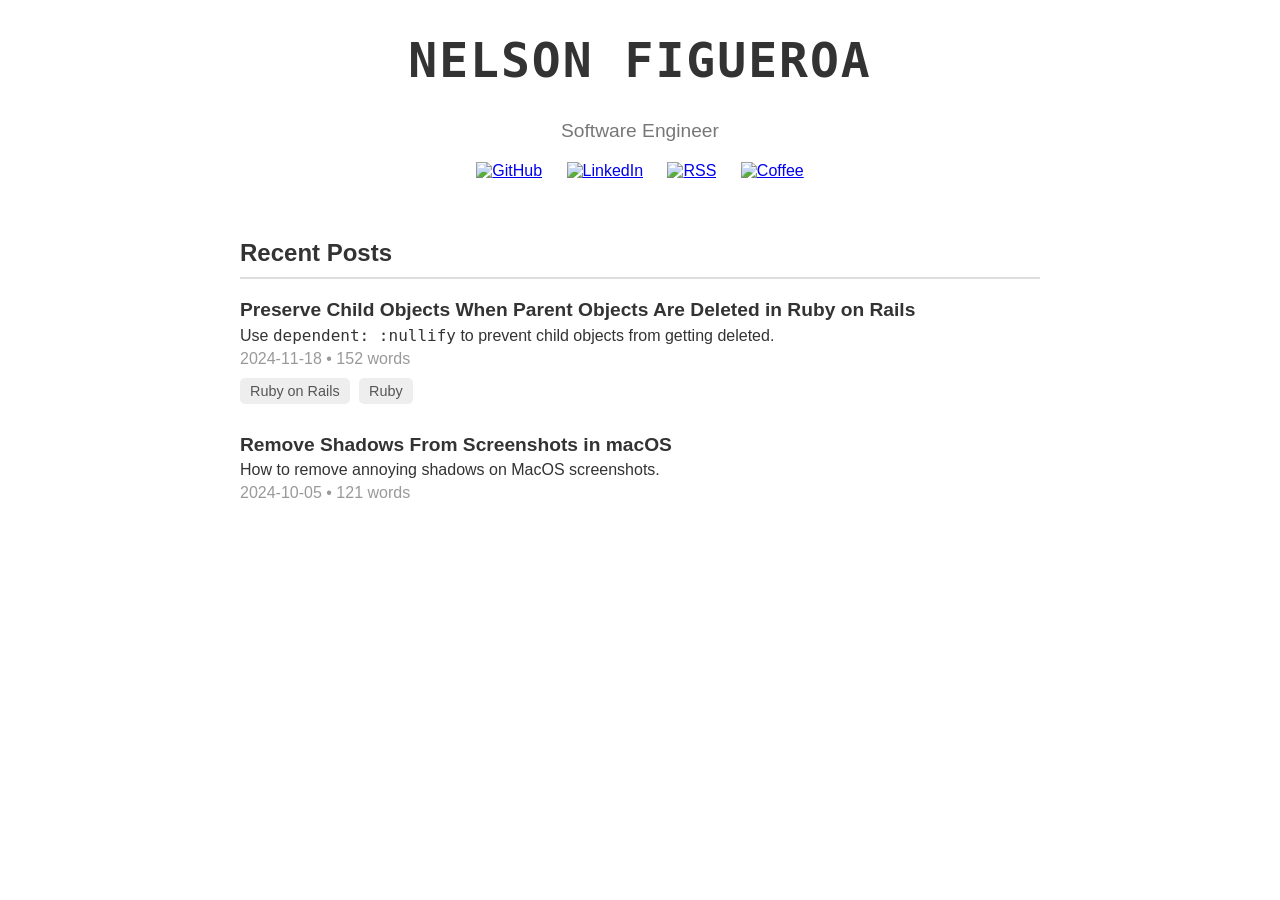
==== nelson.html @ be77395b "Add files via upload" ====
<!DOCTYPE html>
<html lang="en">
<head>
  <meta charset="UTF-8">
  <meta name="viewport" content="width=device-width, initial-scale=1.0">
  <title>Nelson Figueroa</title>
  <link rel="stylesheet" href="nelson.css">
</head>
<body>
  <header>
    <h1 class="logo">NELSON FIGUEROA</h1>
    <p class="subtitle">Software Engineer</p>
    <div class="icons">
      <a href="#"><img src="github-icon.png" alt="GitHub"></a>
      <a href="#"><img src="linkedin-icon.png" alt="LinkedIn"></a>
      <a href="#"><img src="rss-icon.png" alt="RSS"></a>
      <a href="#"><img src="coffee-icon.png" alt="Coffee"></a>
    </div>
  </header>
  <main>
    <h2>Recent Posts</h2>
    <div class="post">
      <h3>Preserve Child Objects When Parent Objects Are Deleted in Ruby on Rails</h3>
      <p>Use <code>dependent: :nullify</code> to prevent child objects from getting deleted.</p>
      <p class="meta">2024-11-18 • 152 words</p>
      <div class="tags">
        <span>Ruby on Rails</span>
        <span>Ruby</span>
      </div>
    </div>
    <div class="post">
      <h3>Remove Shadows From Screenshots in macOS</h3>
      <p>How to remove annoying shadows on MacOS screenshots.</p>
      <p class="meta">2024-10-05 • 121 words</p>
    </div>
  </main>
</body>
</html>
---- nelson.css ----
body {
    font-family: Arial, sans-serif;
    margin: 0;
    padding: 0;
    background: #fff;
    color: #333;
  }
  
  header {
    text-align: center;
    margin: 20px 0;
  }
  
  .logo {
    font-size: 3rem;
    font-family: monospace;
    letter-spacing: 2px;
    text-transform: uppercase;
  }
  
  .subtitle {
    font-size: 1.2rem;
    color: #777;
  }
  
  .icons img {
    width: 30px;
    margin: 0 10px;
  }
  
  main {
    max-width: 800px;
    margin: 0 auto;
    padding: 20px;
  }
  
  h2 {
    font-size: 1.5rem;
    border-bottom: 2px solid #ddd;
    padding-bottom: 10px;
    margin-bottom: 20px;
  }
  
  .post {
    margin-bottom: 30px;
  }
  
  .post h3 {
    font-size: 1.2rem;
    margin: 0;
  }
  
  .post p {
    font-size: 1rem;
    margin: 5px 0;
  }
  
  .meta {
    color: #999;
    font-size: 0.9rem;
  }
  
  .tags span {
    display: inline-block;
    background: #eee;
    color: #555;
    padding: 5px 10px;
    margin: 5px 5px 0 0;
    border-radius: 5px;
    font-size: 0.9rem;
  }
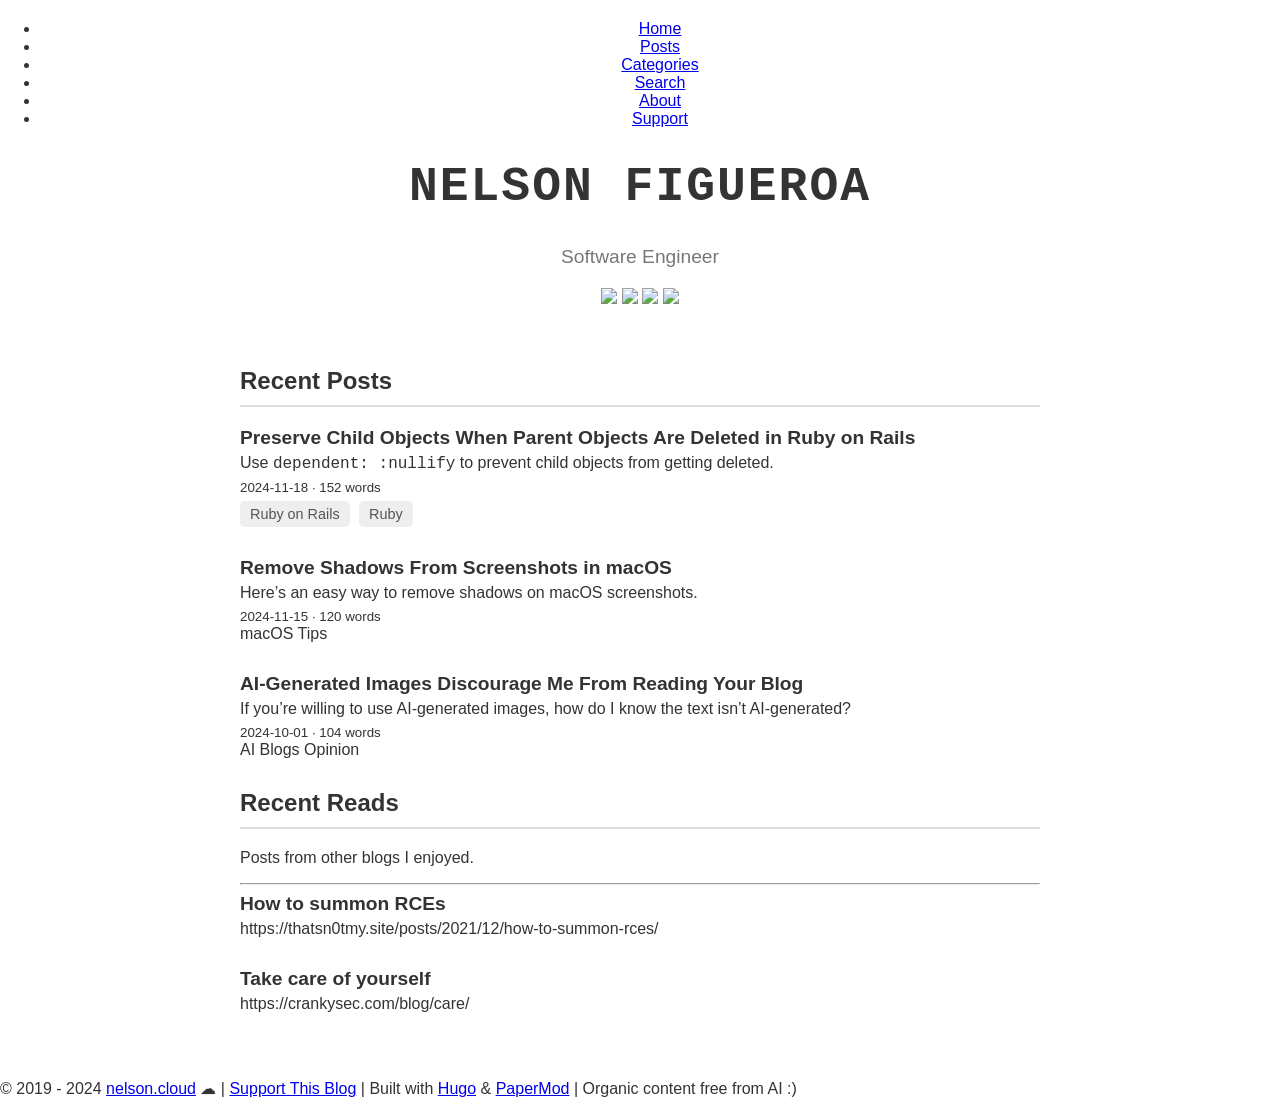
==== commit 9cb67955: "Update nelson.html" ====
--- a/nelson.html
+++ b/nelson.html
@@ -3,36 +3,85 @@
 <head>
   <meta charset="UTF-8">
   <meta name="viewport" content="width=device-width, initial-scale=1.0">
-  <title>Nelson Figueroa</title>
+  <title>clone website</title>
   <link rel="stylesheet" href="nelson.css">
 </head>
 <body>
-  <header>
+  <header class="header">
+    <nav>
+        <ul class="nav-links">
+          <li><a href="#">Home</a></li>
+          <li><a href="#">Posts</a></li>
+          <li><a href="#">Categories</a></li>
+          <li><a href="#">Search</a></li>
+          <li><a href="#">About</a></li>
+          <li><a href="#">Support</a></li>
+        </ul>
+      </nav>
     <h1 class="logo">NELSON FIGUEROA</h1>
     <p class="subtitle">Software Engineer</p>
-    <div class="icons">
-      <a href="#"><img src="github-icon.png" alt="GitHub"></a>
-      <a href="#"><img src="linkedin-icon.png" alt="LinkedIn"></a>
-      <a href="#"><img src="rss-icon.png" alt="RSS"></a>
-      <a href="#"><img src="coffee-icon.png" alt="Coffee"></a>
+    <div class="social-icons">
+      <a href="#" target="_blank"><img src="https://creazilla-store.fra1.digitaloceanspaces.com/icons/7914417/github-icon-md.png"></a>
+      <a href="#" target="_blank"><img src="https://static.vecteezy.com/system/resources/previews/018/930/587/large_2x/linkedin-logo-linkedin-icon-transparent-free-png.png"></a>
+      <a href="#" target="_blank"><img src="https://cdn2.iconfinder.com/data/icons/social-icon-3/512/social_style_3_rss-512.png"></a>
+      <a href="#" target="_blank"><img src="https://s3-eu-west-1.amazonaws.com/tpd/logos/5c58570cfdd26f0001068f06/0x0.png"></a>
     </div>
   </header>
   <main>
-    <h2>Recent Posts</h2>
-    <div class="post">
-      <h3>Preserve Child Objects When Parent Objects Are Deleted in Ruby on Rails</h3>
-      <p>Use <code>dependent: :nullify</code> to prevent child objects from getting deleted.</p>
-      <p class="meta">2024-11-18 • 152 words</p>
-      <div class="tags">
-        <span>Ruby on Rails</span>
-        <span>Ruby</span>
+    <section class="recent-posts">
+      <h2>Recent Posts</h2>
+      <div class="post">
+        <h3>Preserve Child Objects When Parent Objects Are Deleted in Ruby on Rails</h3>
+        <p>Use <code>dependent: :nullify</code> to prevent child objects from getting deleted.</p>
+        <small>2024-11-18 · 152 words</small>
+        <div class="tags">
+          <span>Ruby on Rails</span>
+          <span>Ruby</span>
+        </div>
       </div>
-    </div>
-    <div class="post">
-      <h3>Remove Shadows From Screenshots in macOS</h3>
-      <p>How to remove annoying shadows on MacOS screenshots.</p>
-      <p class="meta">2024-10-05 • 121 words</p>
-    </div>
+      <div class="post">
+        <h3>Remove Shadows From Screenshots in macOS</h3>
+        <p>Here’s an easy way to remove shadows on macOS screenshots.</p>
+        <small>2024-11-15 · 120 words</small>
+        <div class="tags">
+          macOS
+          Tips
+        </div>
+      </div>
+      <div class="post">
+        <h3>AI-Generated Images Discourage Me From Reading Your Blog</h3>
+        <p>If you’re willing to use AI-generated images, how do I know the text isn’t AI-generated?</p>
+        <small>2024-10-01 · 104 words</small>
+        <div class="tags">
+          AI
+          Blogs
+          Opinion
+        </div>
+      </div>
+    </section>
+
+    <section class="recent-reads">
+      <h2>Recent Reads</h2>
+      <p>Posts from other blogs I enjoyed.</p>
+      <hr>
+      <div class="post">
+        <h3>How to summon RCEs</h3>
+        <p>https://thatsn0tmy.site/posts/2021/12/how-to-summon-rces/</p>
+      </div>
+      <div class="post">
+        <h3>Take care of yourself</h3>
+        <p>https://crankysec.com/blog/care/</p>
+      </div>
+    </section>
   </main>
+
+  <footer class="custom-footer">
+    <p>
+      © 2019 - 2024 <a href="#">nelson.cloud</a> ☁ | 
+      <a href="#">Support This Blog</a> | Built with 
+      <a href="#">Hugo</a> & <a href="#">PaperMod</a> | Organic content free from AI :)
+    </p>
+  </footer>
+  
 </body>
-</html>+</html>
